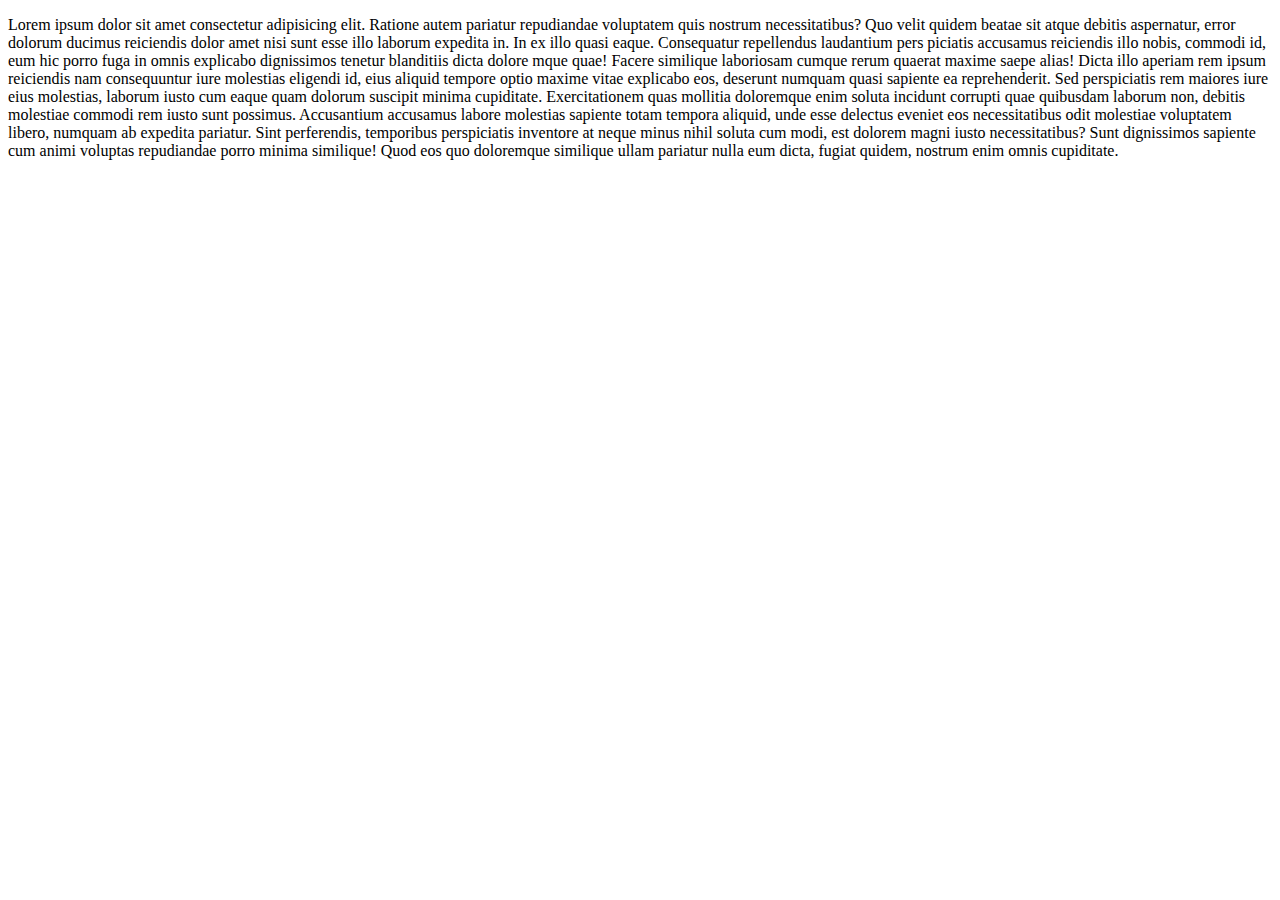
==== JSfundamentals/index.html @ fe233921 "js connecting with html" ====
<!DOCTYPE html>
<html lang="en">
<head>
    <meta charset="UTF-8">
    <meta http-equiv="X-UA-Compatible" content="IE=edge">
    <meta name="viewport" content="width=device-width, initial-scale=1.0">
    <script src="script.js" defer></script>
    <title>Document</title>
    
</head>
<body>
    
    <p> Lorem ipsum dolor sit amet consectetur adipisicing elit. Ratione 
        autem pariatur repudiandae voluptatem quis nostrum necessitatibus?
         Quo velit quidem beatae sit atque debitis aspernatur, error dolorum
         ducimus reiciendis dolor amet nisi sunt esse illo laborum expedita 
         in. In ex illo quasi eaque. Consequatur repellendus laudantium pers
         piciatis accusamus reiciendis illo nobis, commodi id, eum hic porro 
         fuga in omnis explicabo dignissimos tenetur blanditiis dicta dolore
         mque quae! Facere similique laboriosam cumque rerum quaerat maxime 
         saepe alias! Dicta illo aperiam rem ipsum reiciendis nam consequuntur iure molestias eligendi id, eius aliquid tempore optio maxime vitae explicabo eos, deserunt numquam quasi sapiente ea reprehenderit. Sed perspiciatis rem maiores iure eius molestias, laborum iusto cum eaque quam dolorum suscipit minima cupiditate. Exercitationem quas mollitia doloremque enim soluta incidunt corrupti quae quibusdam laborum non, debitis molestiae commodi rem iusto sunt possimus. Accusantium accusamus labore molestias sapiente totam tempora aliquid, unde esse delectus eveniet eos necessitatibus odit molestiae voluptatem libero, numquam ab expedita pariatur. Sint perferendis, temporibus perspiciatis inventore at neque minus nihil soluta cum modi, est dolorem magni iusto necessitatibus? Sunt dignissimos sapiente cum animi voluptas repudiandae porro minima similique! Quod eos quo doloremque similique ullam pariatur nulla eum dicta, fugiat quidem, nostrum enim omnis cupiditate.</p>
    
</body>
</html>
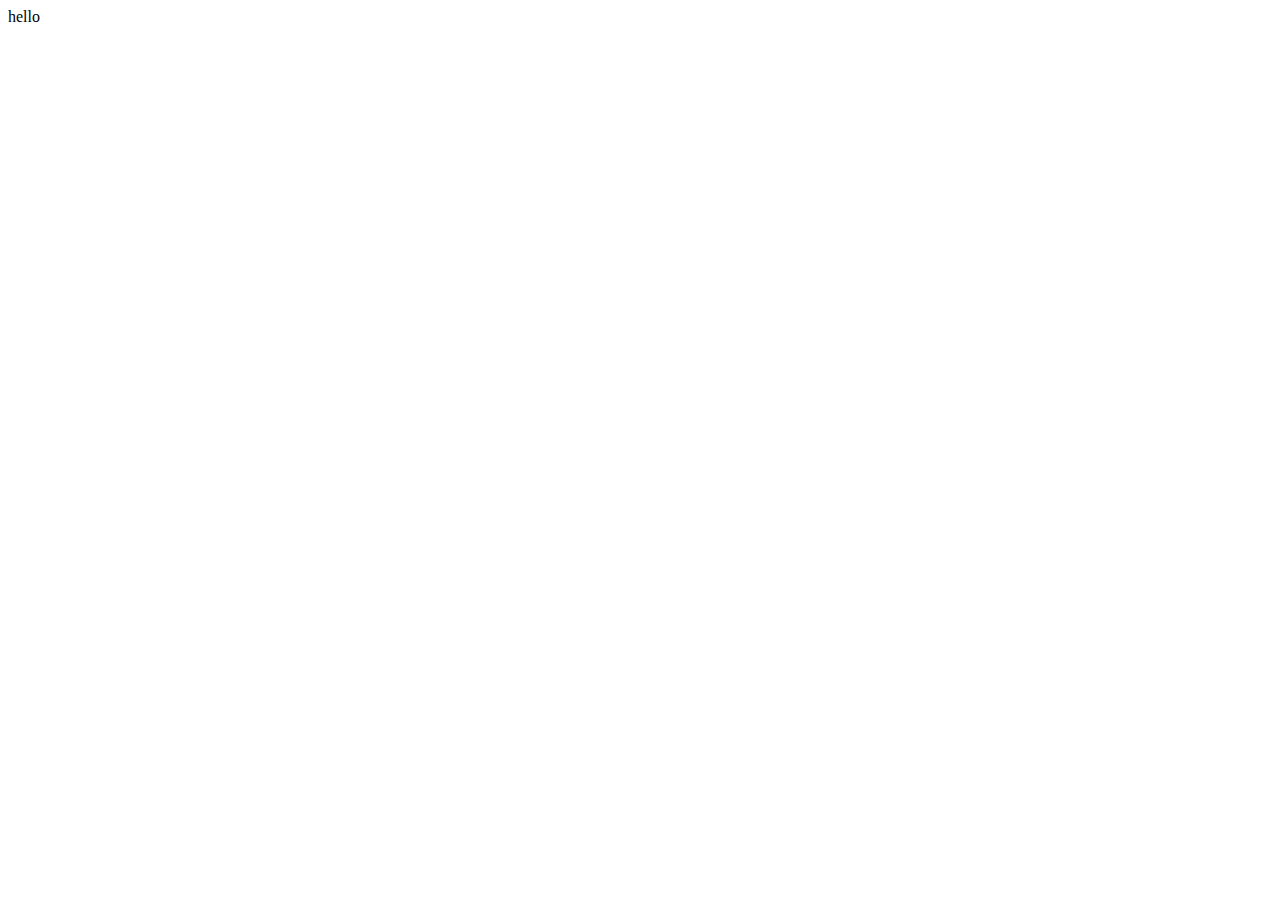
==== commit ce1c7ee5: "datatypes js" ====
--- a/JSfundamentals/index.html
+++ b/JSfundamentals/index.html
@@ -4,21 +4,11 @@
     <meta charset="UTF-8">
     <meta http-equiv="X-UA-Compatible" content="IE=edge">
     <meta name="viewport" content="width=device-width, initial-scale=1.0">
-    <script src="script.js" defer></script>
+    <script src="script.js" ></script>
     <title>Document</title>
     
 </head>
 <body>
     
-    <p> Lorem ipsum dolor sit amet consectetur adipisicing elit. Ratione 
-        autem pariatur repudiandae voluptatem quis nostrum necessitatibus?
-         Quo velit quidem beatae sit atque debitis aspernatur, error dolorum
-         ducimus reiciendis dolor amet nisi sunt esse illo laborum expedita 
-         in. In ex illo quasi eaque. Consequatur repellendus laudantium pers
-         piciatis accusamus reiciendis illo nobis, commodi id, eum hic porro 
-         fuga in omnis explicabo dignissimos tenetur blanditiis dicta dolore
-         mque quae! Facere similique laboriosam cumque rerum quaerat maxime 
-         saepe alias! Dicta illo aperiam rem ipsum reiciendis nam consequuntur iure molestias eligendi id, eius aliquid tempore optio maxime vitae explicabo eos, deserunt numquam quasi sapiente ea reprehenderit. Sed perspiciatis rem maiores iure eius molestias, laborum iusto cum eaque quam dolorum suscipit minima cupiditate. Exercitationem quas mollitia doloremque enim soluta incidunt corrupti quae quibusdam laborum non, debitis molestiae commodi rem iusto sunt possimus. Accusantium accusamus labore molestias sapiente totam tempora aliquid, unde esse delectus eveniet eos necessitatibus odit molestiae voluptatem libero, numquam ab expedita pariatur. Sint perferendis, temporibus perspiciatis inventore at neque minus nihil soluta cum modi, est dolorem magni iusto necessitatibus? Sunt dignissimos sapiente cum animi voluptas repudiandae porro minima similique! Quod eos quo doloremque similique ullam pariatur nulla eum dicta, fugiat quidem, nostrum enim omnis cupiditate.</p>
-    
 </body>
 </html>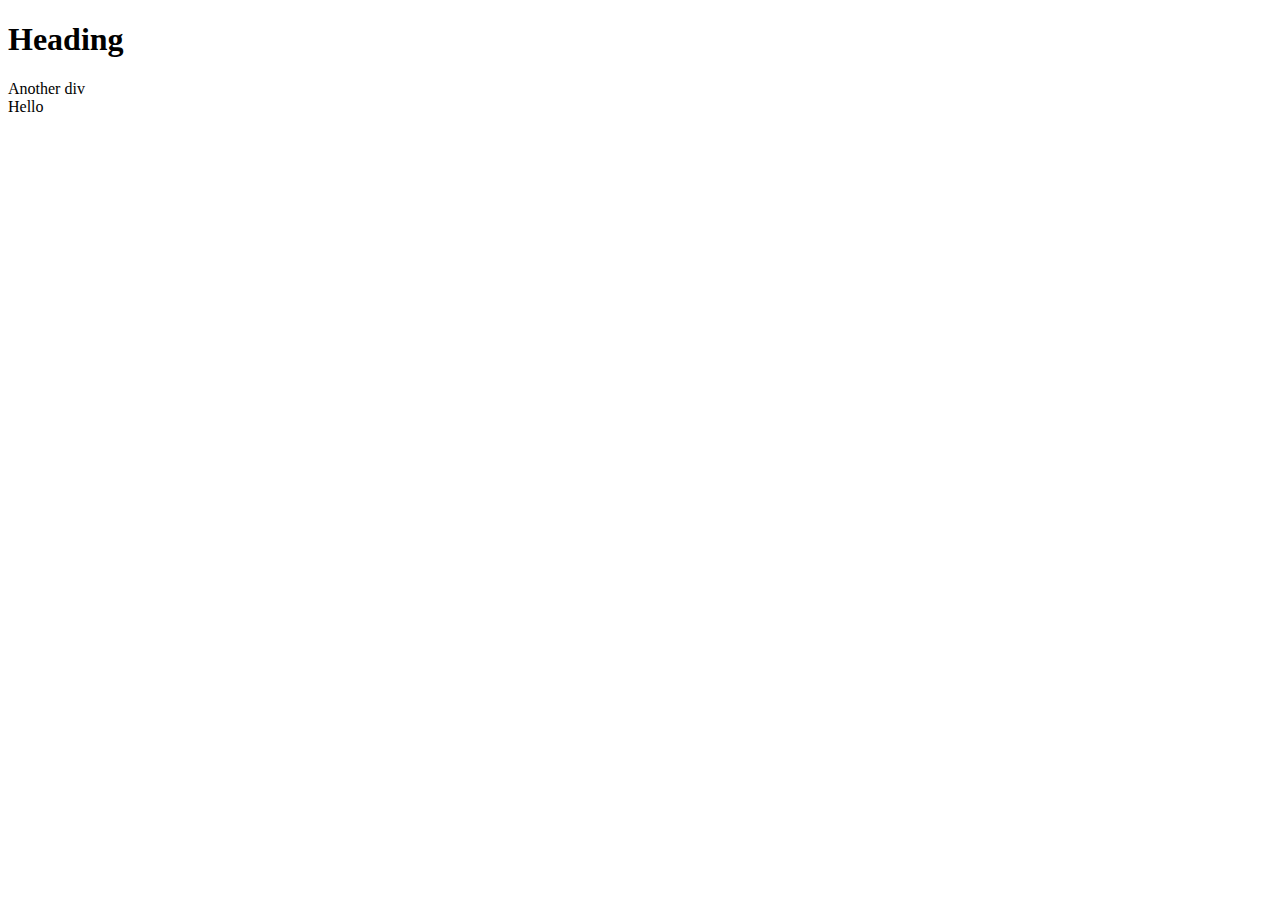
==== commit d9406fbd: "acessing dom elemnts" ====
--- a/JSfundamentals/index.html
+++ b/JSfundamentals/index.html
@@ -4,11 +4,16 @@
     <meta charset="UTF-8">
     <meta http-equiv="X-UA-Compatible" content="IE=edge">
     <meta name="viewport" content="width=device-width, initial-scale=1.0">
-    <script src="script.js" ></script>
+    <script src="script.js" defer ></script>
     <title>Document</title>
     
 </head>
 <body>
+    <h1>Heading</h1>
+    <div >Another div</div>
+    <div class ="root">Hello</div>
     
+   
+
 </body>
 </html>